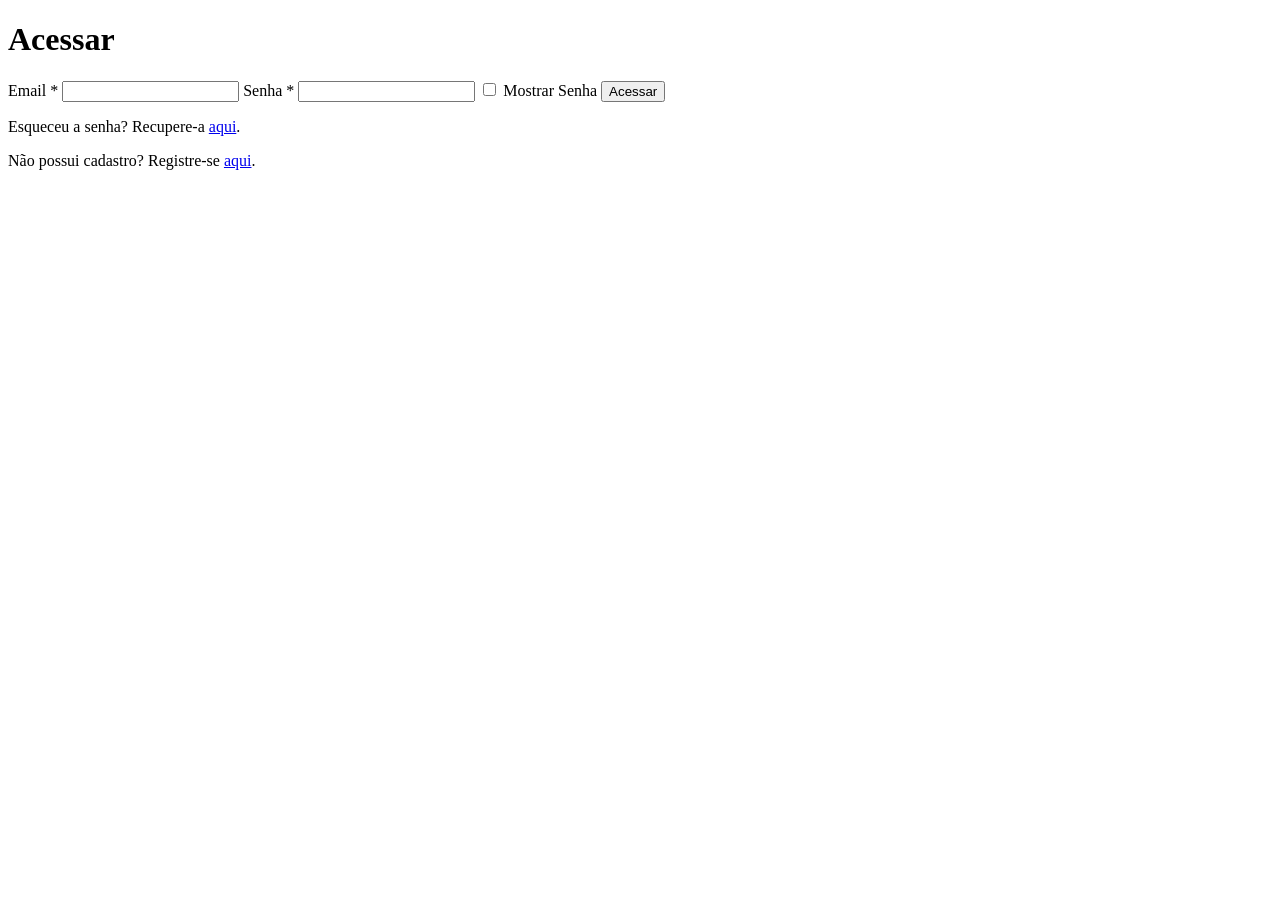
==== client/src/pages/login.html @ a22e40d0 "fit: implentar a pagina de login com regras de verificacao" ====
<!DOCTYPE html>
<html lang="PT.br">
<head>
    <meta charset="UTF-8">
    <meta name="viewport" content="width=device-width, initial-scale=1.0">
    <title>Acessar</title>
</head>

<body>
    <main>
        <form>
            <h1>Acessar</h1>
            <label>Email *</label>
            <input type="email">
            <label>Senha *</label>
            <input type="password">
            <input type="checkbox">
            <label>Mostrar Senha</label>
            <button>Acessar</button>
            <p>Esqueceu a senha? Recupere-a <a href="#">aqui</a>.</p>
            <p>Não possui cadastro? Registre-se <a href="#">aqui</a>.</p>
        </form>
    </main>
    <script src="../scripts/login.js"></script>
</body>

</html>
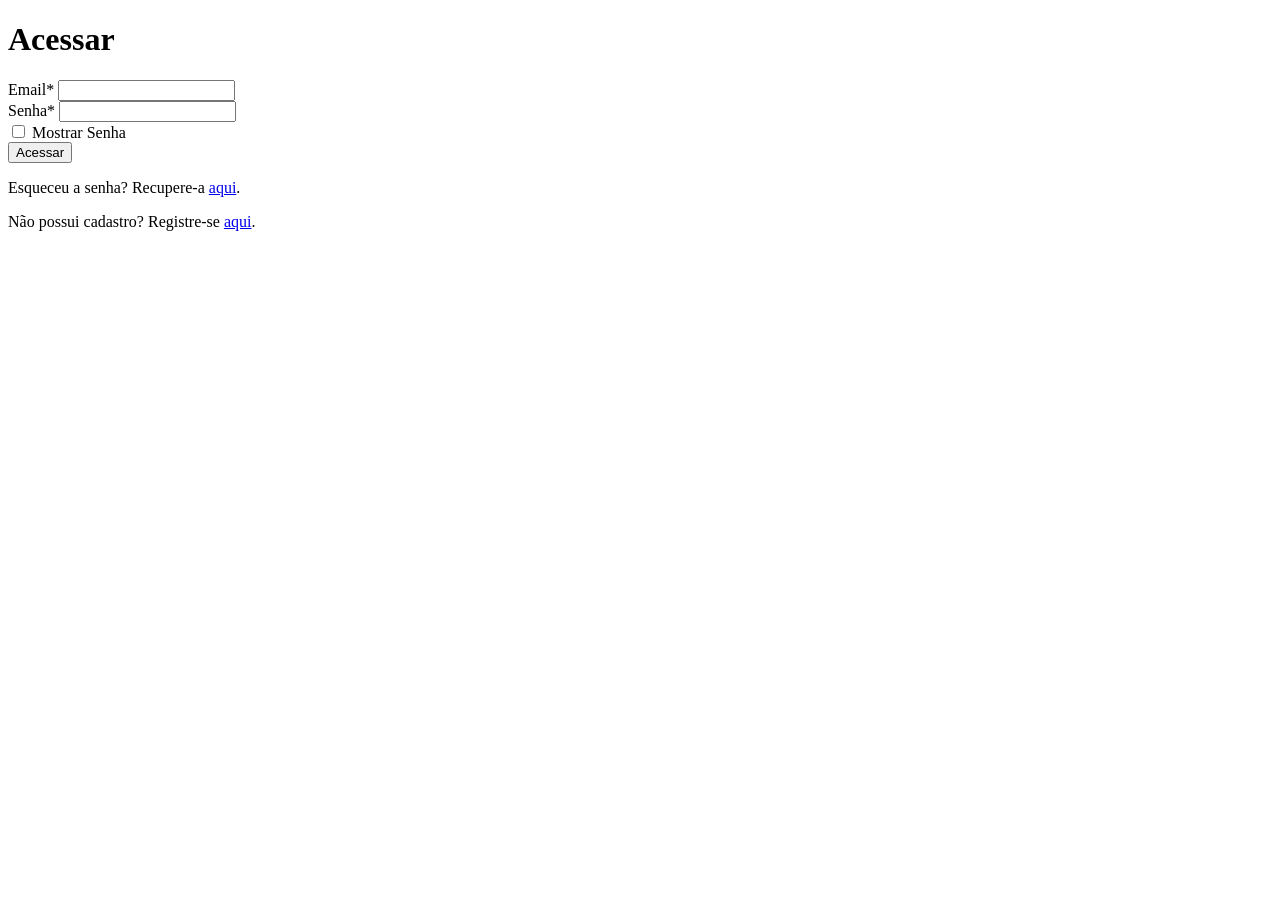
==== commit 9a62a4e0: "style: adicionar estilos da pagina de login" ====
--- a/client/src/pages/login.html
+++ b/client/src/pages/login.html
@@ -3,6 +3,7 @@
 <head>
     <meta charset="UTF-8">
     <meta name="viewport" content="width=device-width, initial-scale=1.0">
+    <link rel="stylesheet" href="/Alex01/get-users/client/src/styles/login.css">
     <title>Acessar</title>
 </head>
 
@@ -10,15 +11,23 @@
     <main>
         <form>
             <h1>Acessar</h1>
-            <label>Email *</label>
-            <input type="email">
-            <label>Senha *</label>
-            <input type="password">
-            <input type="checkbox">
-            <label>Mostrar Senha</label>
+            <div class="email">
+                <label>Email*</label>
+                <input type="email">
+            </div>
+            <div class="senha">
+                <label>Senha*</label>
+                <input type="password">
+            </div>
+            <div class="mostrarsenha">
+                <input type="checkbox">
+                <label id="Label-passowrd">Mostrar Senha</label>
+            </div>
             <button>Acessar</button>
-            <p>Esqueceu a senha? Recupere-a <a href="#">aqui</a>.</p>
-            <p>Não possui cadastro? Registre-se <a href="#">aqui</a>.</p>
+            <div class="links">
+                <p>Esqueceu a senha? Recupere-a <a href="recovery.html">aqui</a>.</p>
+                <p>Não possui cadastro? Registre-se <a href="register.html">aqui</a>.</p>
+            </div>
         </form>
     </main>
     <script src="../scripts/login.js"></script>
